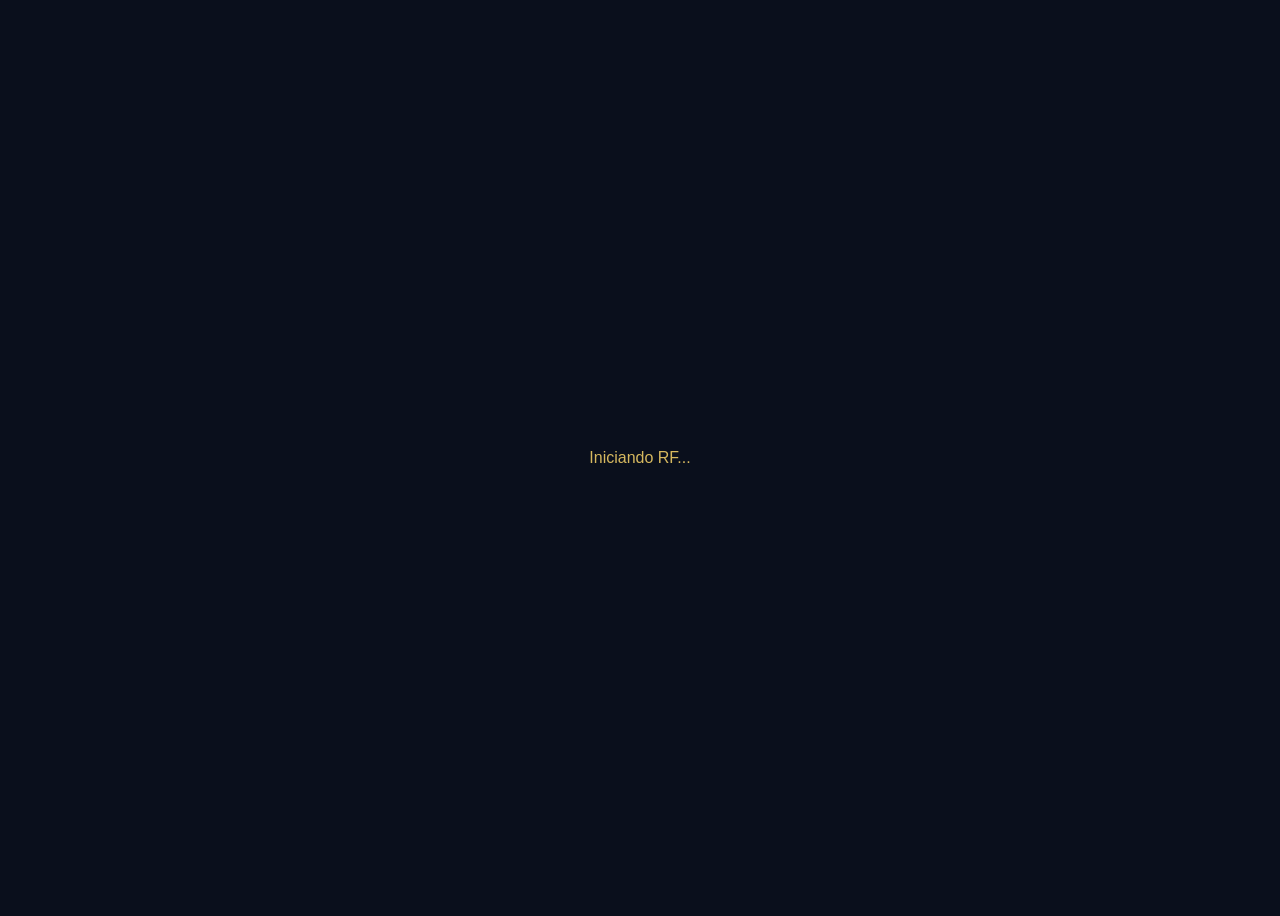
==== index.html @ 3baf55a1 "Atualizar o index.html" ====
<!DOCTYPE html>
<html lang="pt-BR">
<head>
<meta charset="UTF-8">
<title>RF Motorista</title>
<meta name="viewport" content="width=device-width, initial-scale=1.0">
<script src="core/datamanager.js"></script>
<style>
body{
  background:#0A0F1C;
  display:flex;
  justify-content:center;
  align-items:center;
  min-height:100vh;
  color:#D6B85F;
  font-family:-apple-system,BlinkMacSystemFont,"Segoe UI",Roboto,sans-serif;
}
</style>
</head>
<body>

<div>Iniciando RF...</div>

<script>
document.addEventListener("DOMContentLoaded", ()=>{

  if(DataManager.isOnline()){
    window.location.href="driver-home.html";
  }else{
    window.location.href="offline.html";
  }

});
</script>

</body>
</html>
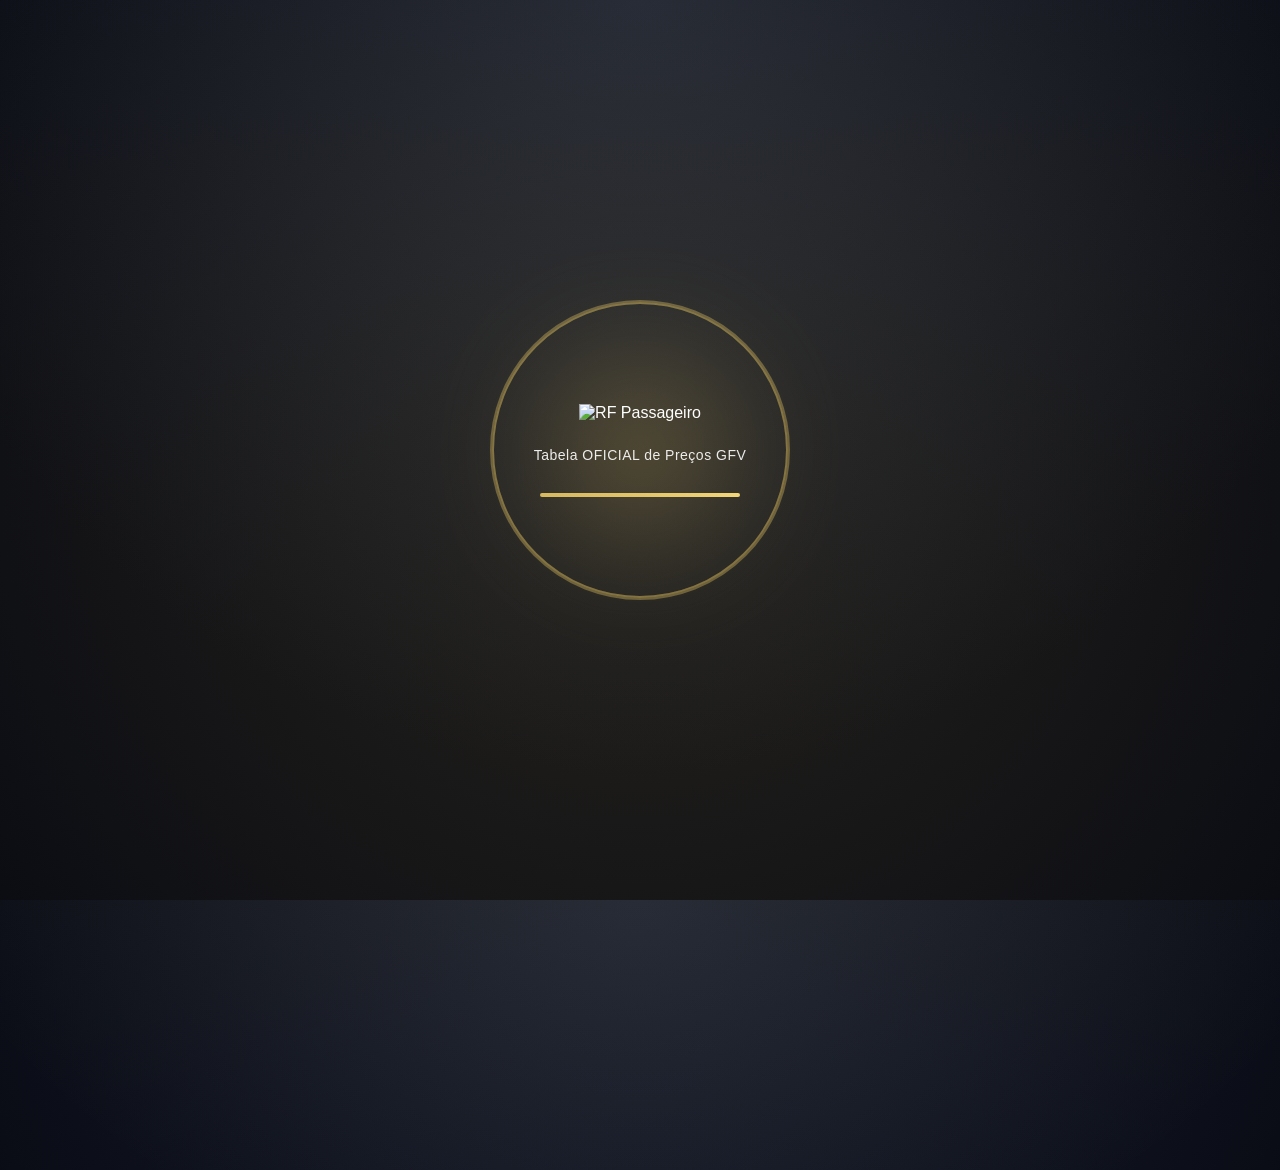
==== commit 63da9b49: "Update index.html" ====
--- a/index.html
+++ b/index.html
@@ -2,36 +2,242 @@
 <html lang="pt-BR">
 <head>
 <meta charset="UTF-8">
-<title>RF Motorista</title>
 <meta name="viewport" content="width=device-width, initial-scale=1.0">
-<script src="core/datamanager.js"></script>
+<title>RF Passageiro</title>
+
 <style>
+
+:root{
+  --rf-gold:#D6B85F;
+  --rf-gold-strong:#F4D97A;
+}
+
+*{
+  margin:0;
+  padding:0;
+  box-sizing:border-box;
+  font-family:-apple-system,BlinkMacSystemFont,"Segoe UI",Roboto,sans-serif;
+}
+
+html,body{
+  height:100%;
+}
+
 body{
-  background:#0A0F1C;
+  position:relative;
+  overflow:hidden;
+  background: radial-gradient(circle at top,#1A2133 0%,#080A12 70%);
   display:flex;
+  align-items:center;
   justify-content:center;
-  align-items:center;
-  min-height:100vh;
-  color:#D6B85F;
-  font-family:-apple-system,BlinkMacSystemFont,"Segoe UI",Roboto,sans-serif;
-}
+  color:#fff;
+  animation:fadeIn .4s ease;
+}
+
+/* FUNDO ROTATIVO */
+
+body::before{
+  content:"";
+  position:absolute;
+  top:50%;
+  left:50%;
+  width:160%;
+  height:160%;
+  transform:translate(-50%,-50%);
+  background:radial-gradient(circle, rgba(214,184,95,.15), transparent 70%);
+  animation:rotateBg 18s linear infinite;
+  pointer-events:none;
+}
+
+@keyframes rotateBg{
+  from{transform:translate(-50%,-50%) rotate(0deg);}
+  to{transform:translate(-50%,-50%) rotate(360deg);}
+}
+
+/* CONTAINER */
+
+.container{
+  position:relative;
+  text-align:center;
+  z-index:2;
+}
+
+/* RADAR */
+
+.radar{
+  position:absolute;
+  width:300px;
+  height:300px;
+  border-radius:50%;
+  border:2px solid rgba(214,184,95,.4);
+  left:50%;
+  top:50%;
+  transform:translate(-50%,-50%);
+}
+
+.radar::before,
+.radar::after{
+  content:"";
+  position:absolute;
+  inset:0;
+  border-radius:50%;
+  border:2px solid rgba(214,184,95,.3);
+  animation:pulse 4s infinite;
+}
+
+.radar::after{
+  animation-delay:2s;
+}
+
+@keyframes pulse{
+  0%{
+    transform:scale(.7);
+    opacity:.8;
+  }
+  100%{
+    transform:scale(1.6);
+    opacity:0;
+  }
+}
+
+/* GLOW */
+
+.glow{
+  position:absolute;
+  width:260px;
+  height:260px;
+  border-radius:50%;
+  background:radial-gradient(circle,var(--rf-gold),transparent 70%);
+  filter:blur(60px);
+  opacity:.4;
+  left:50%;
+  top:50%;
+  transform:translate(-50%,-50%);
+  animation:glowPulse 4s ease-in-out infinite;
+  pointer-events:none;
+}
+
+@keyframes glowPulse{
+  0%,100%{opacity:.3;}
+  50%{opacity:.6;}
+}
+
+/* LOGO */
+
+.logo{
+  width:160px;
+  max-width:70%;
+  position:relative;
+  z-index:3;
+  opacity:0;
+  transform:scale(.85);
+  animation:logoFast .5s ease forwards, logoFloat 4s ease-in-out infinite 1s;
+}
+
+@keyframes logoFast{
+  to{
+    opacity:1;
+    transform:scale(1);
+  }
+}
+
+@keyframes logoFloat{
+  0%{transform:scale(.95);}
+  50%{transform:scale(1);}
+  100%{transform:scale(.95);}
+}
+
+/* TEXTO */
+
+.tagline{
+  margin-top:25px;
+  font-size:14px;
+  letter-spacing:.5px;
+  opacity:0;
+  animation:textFade 1s ease forwards 1.6s;
+}
+
+@keyframes textFade{
+  to{opacity:.9;}
+}
+
+/* PROGRESS */
+
+.progress{
+  margin-top:30px;
+  width:200px;
+  height:4px;
+  background:rgba(255,255,255,.1);
+  border-radius:6px;
+  overflow:hidden;
+  margin-left:auto;
+  margin-right:auto;
+}
+
+.progress-bar{
+  height:100%;
+  width:0%;
+  background:linear-gradient(90deg,var(--rf-gold),var(--rf-gold-strong));
+  animation:load 4s ease forwards;
+}
+
+@keyframes load{
+  to{width:100%;}
+}
+
+/* FADE OUT */
+
+.fade-out{
+  animation:fadeOut .5s ease forwards;
+}
+
+@keyframes fadeOut{
+  to{
+    opacity:0;
+    transform:scale(.98);
+  }
+}
+
+@keyframes fadeIn{
+  from{opacity:0;}
+  to{opacity:1;}
+}
+
 </style>
 </head>
+
 <body>
 
-<div>Iniciando RF...</div>
+<div class="container">
+
+  <div class="radar"></div>
+  <div class="glow"></div>
+
+  <img src="icons/logo-1024.png" class="logo" alt="RF Passageiro">
+
+  <div class="tagline">
+    Tabela OFICIAL de Preços GFV
+  </div>
+
+  <div class="progress">
+    <div class="progress-bar"></div>
+  </div>
+
+</div>
 
 <script>
-document.addEventListener("DOMContentLoaded", ()=>{
-
-  if(DataManager.isOnline()){
-    window.location.href="driver-home.html";
-  }else{
-    window.location.href="offline.html";
-  }
-
-});
+
+/* Splash otimizado (4.5s total) */
+
+setTimeout(()=>{
+  document.body.classList.add("fade-out");
+},4000);
+
+setTimeout(()=>{
+  window.location.href="home.html";
+},4500);
+
 </script>
 
 </body>
-</html>+</html>
